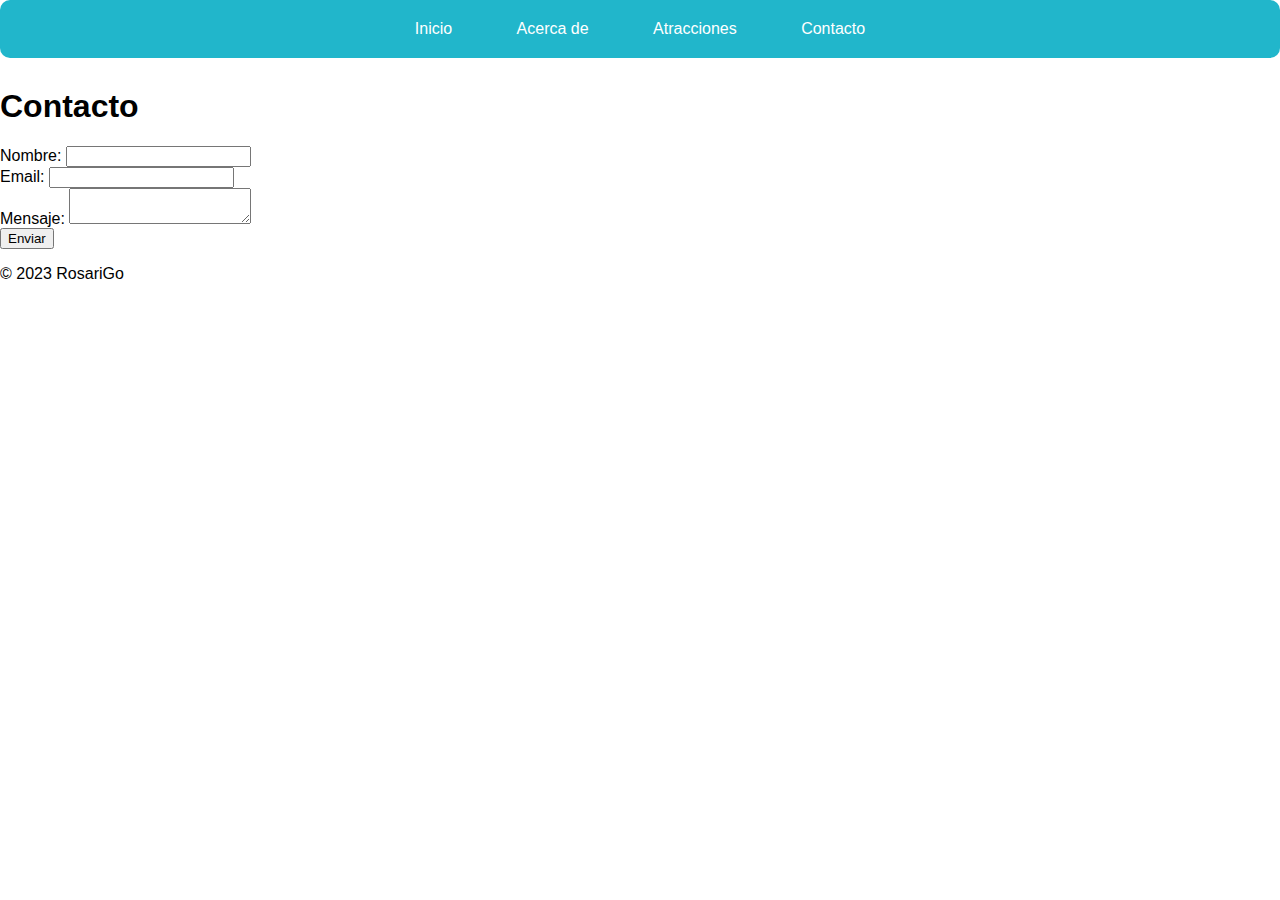
==== page/contacto.html @ 878c9f2e "agregado de esctrucura general del pagina" ====
<!DOCTYPE html>
<html lang="es">

<head>
  <meta charset="UTF-8">
  <meta name="viewport" content="width=device-width, initial-scale=1.0">
  <title>Contacto - RosariGo</title>
  <link rel="stylesheet" href="/css/styles.css">
</head>

<body>
  <nav>
    <ul>
      <li><a href="/index.html">Inicio</a></li>
      <li><a href="nosotros.html">Acerca de</a></li>
      <li><a href="#">Atracciones</a></li>
      <li><a href="contacto.html">Contacto</a></li>
    </ul>
  </nav>

  <h1>Contacto</h1>

  <div id="formulario">
    <form action="#" method="POST">
      <div>
        <label for="nombre">Nombre:</label>
        <input type="text" id="nombre" name="nombre" required>
      </div>
      <div>
        <label for="email">Email:</label>
        <input type="email" id="email" name="email" required>
      </div>
      <div>
        <label for="mensaje">Mensaje:</label>
        <textarea id="mensaje" name="mensaje" required></textarea>
      </div>
      <button type="submit">Enviar</button>
    </form>
  </div>

  <footer>
    <p>© 2023 RosariGo</p>
  </footer>

</body>

</html>
---- css/styles.css ----
/* Estilos generales */
body {
    background-color: #fff;
    font-family: Arial, sans-serif;
    font-size: 16px;
    margin: 0;
    padding: 0;
  }
  
  /* Estilos de la barra de navegación */
  nav {
    background-color: #21B6CB;
    border-radius: 10px;
    display: flex;
    justify-content: center;
    margin-bottom: 30px;
    padding: 10px;
  }
  
  nav ul {
    list-style: none;
    margin: 0;
    padding: 0;
  }
  
  nav ul li {
    display: inline-block;
    margin-right: 20px;
  }
  
  nav ul li:last-child {
    margin-right: 0;
  }
  
  nav ul li a {
    color: #fff;
    display: block;
    padding: 10px 20px;
    text-decoration: none;
  }
  
  nav ul li a:hover {
    background-color: #1B9CAD;
  }
  
  /* Estilos del botón "Más información" */
  .boton-cta {
    background-color: #21B6CB;
    border: none;
    border-radius: 20px;
    color: #fff;
    cursor: pointer;
    display: inline-block;
    font-size: 18px;
    margin-top: 20px;
    padding: 10px 20px;
    text-decoration: none;
    transition: background-color 0.3s ease;
  }
  
  .boton-cta:hover {
    background-color: #1B9CAD;
  }
  
  /* Estilos de la sección de atracciones turísticas */
  #atracciones {
    border-radius: 10px;
    border: 2px solid #21B6CB;
    margin-bottom: 30px;
    padding: 20px;
  }
  
  #atracciones h2 {
    color: #21B6CB;
    margin-top: 0;
  }
  
  #atracciones ul {
    margin: 0;
    padding: 0;
  }
  
  #atracciones ul li {
    margin-bottom: 10px;
  }
  
  #atracciones ul li a {
    color: #333;
    text-decoration: none;
  }
  
  #atracciones ul li a:hover {
    text-decoration: underline;
  }
  
  /* Estilos del botón "Lugar al Azar" */
  #centro {
    position: absolute;
    top: 50%;
    left: 50%;
    transform: translate(-50%, -50%);
    background-color: #21B6CB;
    border-radius: 50%;
    width: 200px;
    height: 200px;
    display: flex;
    align-items: center;
    justify-content: center;
    text-align: center;
    font-size: 24px;
    font-weight: bold;
    color: #fff;
    text-decoration: none;
  }
  
  #centro:hover {
    background-color: #1B9CAD;
  }
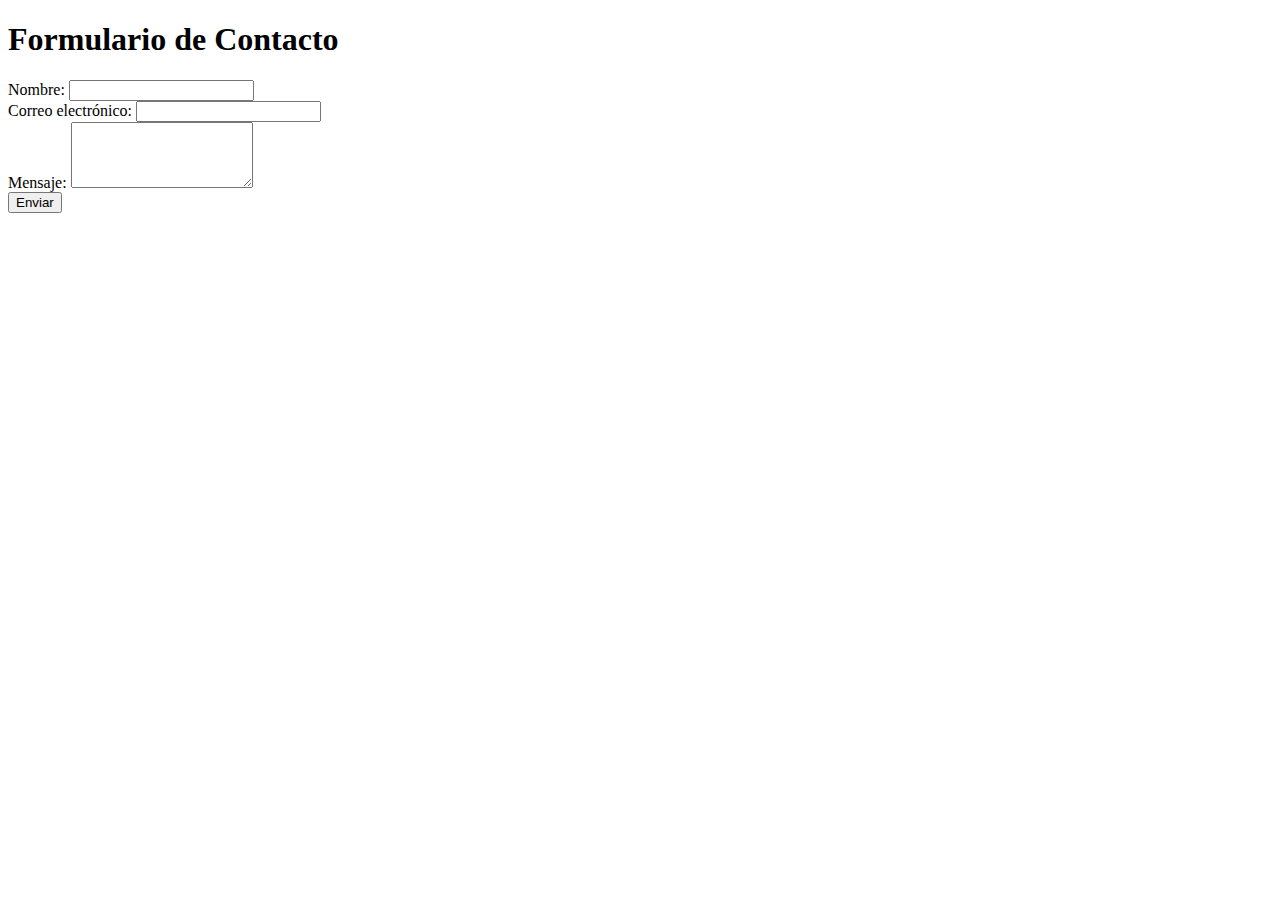
==== commit e1ddb9f5: "API y resposive en index.html & contactos.html formulario en JS" ====
--- a/page/contacto.html
+++ b/page/contacto.html
@@ -3,45 +3,31 @@
 
 <head>
   <meta charset="UTF-8">
-  <meta name="viewport" content="width=device-width, initial-scale=1.0">
-  <title>Contacto - RosariGo</title>
-  <link rel="stylesheet" href="/css/styles.css">
+  <title>RosariGo - Formulario de Contacto</title>
 </head>
 
 <body>
-  <nav>
-    <ul>
-      <li><a href="/index.html">Inicio</a></li>
-      <li><a href="nosotros.html">Acerca de</a></li>
-      <li><a href="#">Atracciones</a></li>
-      <li><a href="contacto.html">Contacto</a></li>
-    </ul>
-  </nav>
+  <h1>Formulario de Contacto</h1>
 
-  <h1>Contacto</h1>
+  <form id="contactForm">
+    <div>
+      <label for="name">Nombre:</label>
+      <input type="text" id="name" name="name" required>
+    </div>
+    <div>
+      <label for="email">Correo electrónico:</label>
+      <input type="email" id="email" name="email" required>
+    </div>
+    <div>
+      <label for="message">Mensaje:</label>
+      <textarea id="message" name="message" rows="4" required></textarea>
+    </div>
+    <div>
+      <button type="submit">Enviar</button>
+    </div>
+  </form>
 
-  <div id="formulario">
-    <form action="#" method="POST">
-      <div>
-        <label for="nombre">Nombre:</label>
-        <input type="text" id="nombre" name="nombre" required>
-      </div>
-      <div>
-        <label for="email">Email:</label>
-        <input type="email" id="email" name="email" required>
-      </div>
-      <div>
-        <label for="mensaje">Mensaje:</label>
-        <textarea id="mensaje" name="mensaje" required></textarea>
-      </div>
-      <button type="submit">Enviar</button>
-    </form>
-  </div>
-
-  <footer>
-    <p>© 2023 RosariGo</p>
-  </footer>
-
+  <script src="js/formulario.js"></script>
 </body>
 
 </html>
